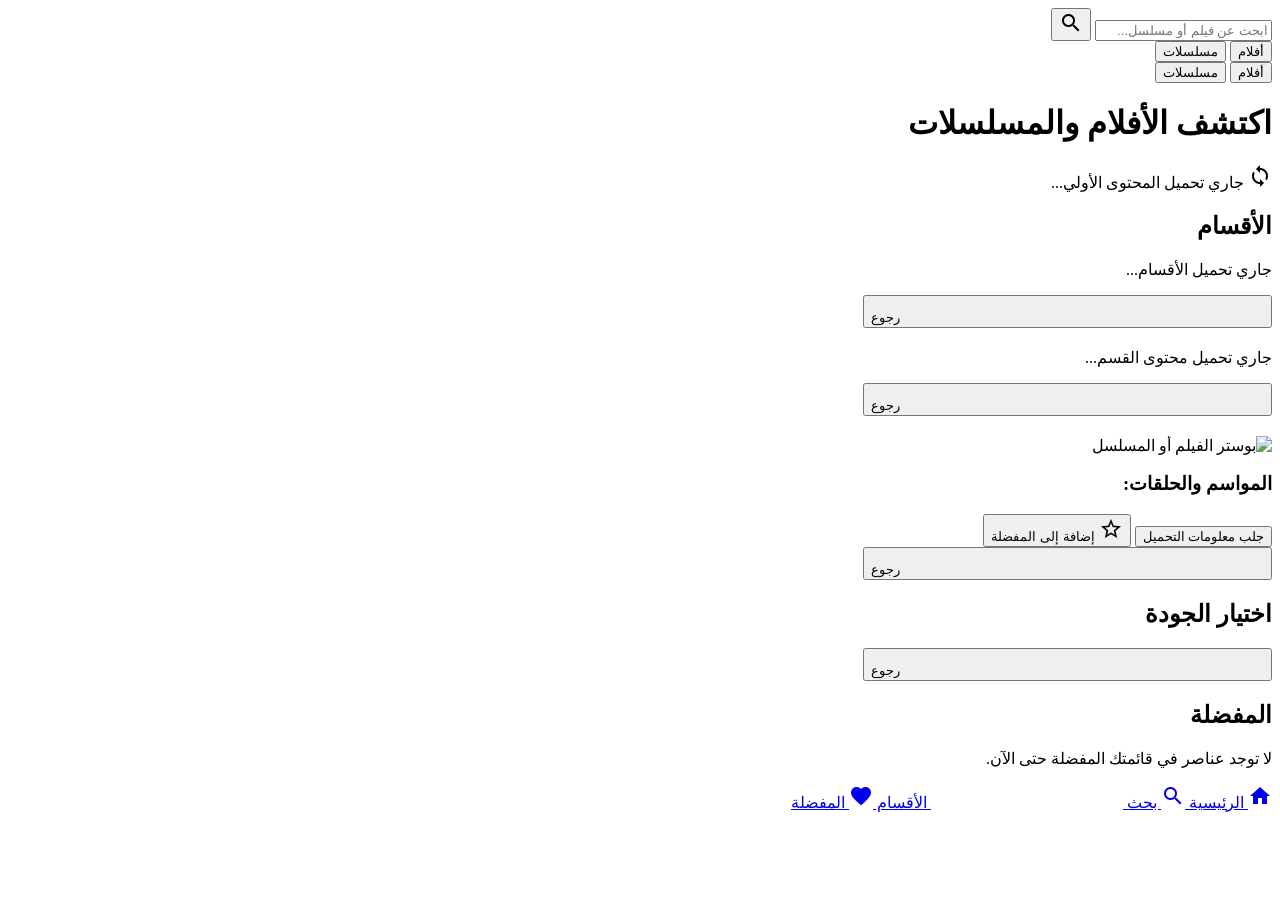
==== cee/index.html @ 796b5bc5 "Add initial HTML structure for movie site" ====
<!DOCTYPE html>
<html lang="ar" dir="rtl">
<head>
    <meta charset="UTF-8">
    <meta name="viewport" content="width=device-width, initial-scale=1.0">
    <title>موقع الأفلام والمسلسلات</title>
    <script src="https://cdn.tailwindcss.com"></script>
    <link href="https://fonts.googleapis.com/icon?family=Material+Icons" rel="stylesheet">
    <link rel="preconnect" href="https://fonts.googleapis.com">
    <link rel="preconnect" href="https://fonts.gstatic.com" crossorigin>
    <link href="https://fonts.googleapis.com/css2?family=Tajawal:wght@400;700&display=swap" rel="stylesheet">
    <link rel="stylesheet" href="style.css">
</head>
<body class="bg-gray-900 text-gray-100 font-sans">
    <header class="header bg-gray-800 p-4 text-center shadow-lg fixed w-full top-0 left-0 z-50 box-border">
        <div class="search-bar flex justify-center items-center gap-2">
           
        <input type="text" id="searchInput" placeholder="ابحث عن فيلم أو مسلسل..." class="w-1/2 max-w-md p-2 rounded-lg bg-gray-700 text-gray-100 text-base outline-none shadow-inner placeholder-gray-400 focus:border-blue-500"
                   aria-label="حقل البحث عن الأفلام والمسلسلات">
            <button id="searchButton" class="bg-blue-600 text-white rounded-lg w-10 h-10 flex justify-center items-center cursor-pointer text-xl transition duration-300 hover:bg-blue-700" aria-label="زر البحث">
                <span class="material-icons">search</span>
            </button>
 
        </div>
        <div id="filter-buttons-container" class="filter-buttons flex justify-center 
items-center gap-3 mt-4 hidden">
            <button id="filterMovies" class="filter-btn
bg-gray-700 text-gray-300 px-4 py-2 rounded-lg text-sm transition duration-300 hover:bg-blue-600 hover:text-white">أفلام</button>
            <button id="filterSeries" class="filter-btn bg-gray-700 text-gray-300 px-4 py-2 rounded-lg text-sm transition duration-300 hover:bg-blue-600 hover:text-white">مسلسلات</button>
        </div>
        
        <div id="category-filter-buttons-container" class="filter-buttons flex justify-center items-center 
gap-3 mt-4 hidden">
            <button id="categoryFilterMovies" class="filter-btn bg-gray-700 text-gray-300 px-4 py-2 rounded-lg text-sm transition duration-300 hover:bg-blue-600 hover:text-white active-category-filter">أفلام</button>
            <button id="categoryFilterSeries" class="filter-btn bg-gray-700 text-gray-300 px-4 py-2 rounded-lg text-sm transition duration-300 hover:bg-blue-600 hover:text-white">مسلسلات</button>
        </div>
    </header>

    <main id="main-content" class="container pt-24 pb-20 max-w-screen-xl mx-auto px-4">
        <h1 class="page-title text-3xl text-gray-100 mb-5 text-right pr-2
border-r-4 border-blue-400">اكتشف الأفلام والمسلسلات</h1>

        <div 
id="movie-series-list">
            <p class="text-gray-400 text-center mt-10 text-lg flex flex-col items-center justify-center">
                <span class="material-icons animate-spin text-4xl text-blue-500 mb-2">sync</span>
                جاري تحميل المحتوى الأولي...
            </p>
        </div>

        <div id="categories-section" class="categories-section bg-gray-900 animate-fade-in hidden">
       
            <h2 class="text-4xl text-blue-400 mb-5 text-center">الأقسام</h2>
            <div id="categories-list" class="movie-series-grid grid grid-cols-2 sm:grid-cols-3 md:grid-cols-4 lg:grid-cols-5 gap-4 pb-4 justify-start">
                 <p class="text-gray-400 text-center w-full text-lg">جاري تحميل الأقسام...</p>
            </div>
        </div>

        <div id="category-content-section" class="category-content-section bg-gray-900 animate-fade-in hidden">
            <button 
class="back-button bg-transparent border-none text-blue-400 text-lg cursor-pointer mb-5 flex items-center gap-1 transition duration-300 hover:text-blue-500" onclick="handleGlobalBackButtonClick()">
                <span class="material-icons transform rotate-180">arrow_right_alt</span> رجوع
            </button>
            <h2 id="category-content-title" class="text-3xl text-gray-100 mb-5 text-right pr-2 border-r-4 border-blue-400"></h2>
            <div id="category-content-list" class="movie-series-grid grid grid-cols-2 sm:grid-cols-3 md:grid-cols-4 lg:grid-cols-5 gap-4 pb-4 justify-start">
             
            <p class="text-gray-400 text-center w-full text-lg">جاري تحميل محتوى القسم...</p>
            </div>
        </div>
        
        <div id="details-section" class="details-section bg-gray-800 p-6 rounded-lg shadow-xl animate-fade-in hidden">
            <button class="back-button bg-transparent
border-none text-blue-400 text-lg cursor-pointer mb-5 flex items-center gap-1 transition duration-300 hover:text-blue-500" onclick="handleGlobalBackButtonClick()">
              <span class="material-icons transform rotate-180">arrow_right_alt</span> رجوع
   
            </button>
            <h2 id="details-title" class="text-4xl text-blue-400 mb-5 text-center"></h2>
            <div class="details-poster-container text-center mb-5">
                <img id="details-poster" 
src="" alt="بوستر الفيلم 
أو المسلسل" class="max-w-xs
h-auto rounded-lg shadow-md mx-auto">
            </div>
            <p id="details-description" class="text-lg leading-relaxed mb-3
text-gray-300 text-justify"></p>
    
            <p id="details-year" class="text-base mb-1 text-gray-300"></p>
            <p id="details-stars" class="text-base mb-1 text-gray-300"></p>
            <p id="details-duration" class="text-base mb-1 text-gray-300"></p>
            <p id="details-categories" class="text-base 
mb-4 text-gray-300"></p>
            <div id="seasons-list" class="seasons-list hidden">
       
            <h3 class="text-2xl text-blue-400 mt-6 mb-3 border-r-3 border-blue-400 pr-2">المواسم والحلقات:</h3>
            </div>
            <button id="watchDownloadBtn" class="watch-download-button block w-max mx-auto mt-6 py-3 px-6
bg-blue-600 text-white border-none rounded-lg text-xl cursor-pointer transition duration-300 hover:bg-blue-700 transform hover:-translate-y-0.5 hidden">جلب معلومات التحميل</button>
            <button id="favoriteButton" class="block w-max mx-auto mt-4 py-3 px-6 bg-gray-600 text-white border-none rounded-lg text-xl
cursor-pointer transition duration-300 hover:bg-gray-700 transform hover:-translate-y-0.5 flex items-center gap-2">
      
            <span class="material-icons text-base">star_border</span> إضافة إلى المفضلة
            </button>
        </div>

        <div id="quality-options-section"
class="quality-options-section bg-gray-800 p-6 rounded-lg shadow-xl animate-fade-in hidden">
            <button class="back-button bg-transparent border-none text-blue-400 text-lg 
cursor-pointer mb-5 flex items-center gap-1 transition duration-300 hover:text-blue-500" onclick="handleGlobalBackButtonClick()">
               <span class="material-icons transform rotate-180">arrow_right_alt</span> رجوع
     
            </button>
            <h2 id="quality-title" class="text-4xl text-blue-400 mb-5 text-center">اختيار الجودة</h2>
            <div id="quality-list" class="quality-list flex flex-col gap-4"></div>
        </div>

        <div id="favorites-section" class="favorites-section 
bg-gray-800 p-6 rounded-lg shadow-xl animate-fade-in hidden">
            <button class="back-button
bg-transparent border-none text-blue-400 text-lg cursor-pointer mb-5 flex items-center gap-1 transition
duration-300 hover:text-blue-500" onclick="handleGlobalBackButtonClick()">
          
            <span class="material-icons transform rotate-180">arrow_right_alt</span> رجوع
            </button>
            <h2 class="text-4xl text-blue-400 mb-5 text-center">المفضلة</h2>
            <div id="favorites-list" class="movie-series-grid grid grid-cols-2 sm:grid-cols-3 md:grid-cols-4 lg:grid-cols-5 gap-4 pb-4 
justify-start">
                <p class="text-gray-400 text-center w-full text-lg">لا توجد
عناصر في قائمتك المفضلة حتى الآن.</p>
            </div>
  
        </div>
    </main>

    <nav class="bottom-nav bg-gray-800 flex justify-around p-3 fixed bottom-0 w-full shadow-lg z-50">
        <a href="#" class="nav-item active text-gray-400 no-underline flex flex-col items-center text-xs transition duration-300 hover:text-blue-600" id="home-nav" aria-label="الرئيسية">
            <span class="material-icons text-2xl mb-1">home</span> الرئيسية
        </a>
        <a href="#" class="nav-item text-gray-400 no-underline flex
flex-col items-center text-xs transition
duration-300 hover:text-blue-600"
id="search-nav" aria-label="بحث">
            
            <span class="material-icons text-2xl mb-1">search</span> بحث
        </a>
        <a href="#" class="nav-item text-gray-400 no-underline flex flex-col items-center text-xs transition duration-300 hover:text-blue-600" id="categories-nav" aria-label="الأقسام">
            <span class="material-icons text-2xl mb-1">category</span> الأقسام
        </a>
        <a href="#" class="nav-item text-gray-400 no-underline flex flex-col items-center text-xs transition duration-300 hover:text-blue-600" id="favorites-nav" aria-label="المفضلة">
            <span class="material-icons text-2xl mb-1">favorite</span> المفضلة
      
        </a>
    </nav>

    <script src="script.js"></script>
</body>
</html>
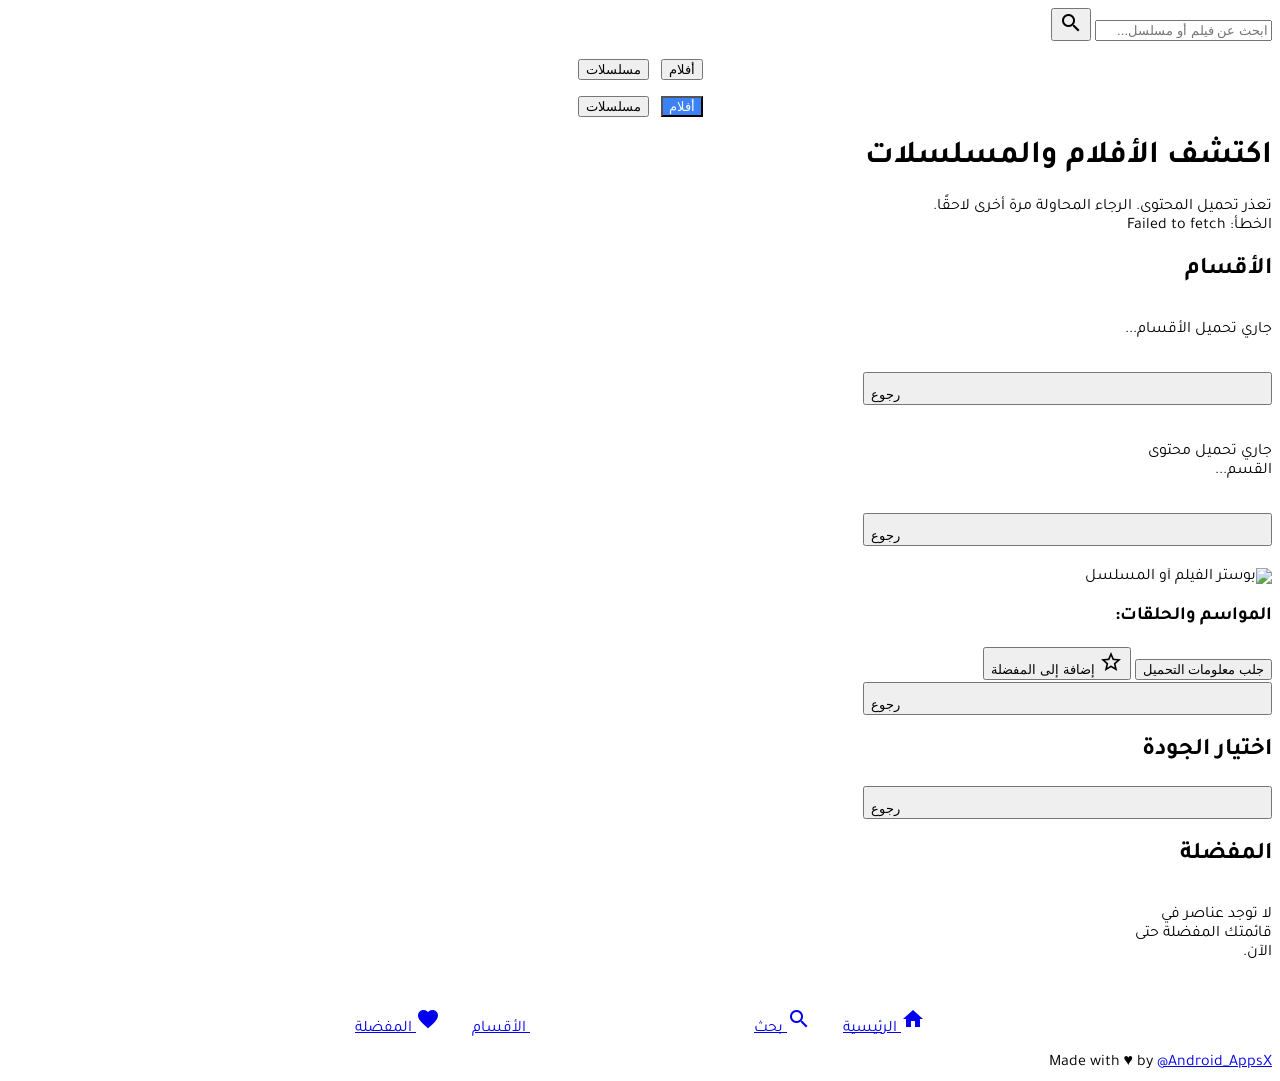
==== commit df334026: "Add files via upload" ====
--- a/cee/index.html
+++ b/cee/index.html
@@ -10,6 +10,7 @@
     <link rel="preconnect" href="https://fonts.gstatic.com" crossorigin>
     <link href="https://fonts.googleapis.com/css2?family=Tajawal:wght@400;700&display=swap" rel="stylesheet">
     <link rel="stylesheet" href="style.css">
+    <link rel="stylesheet" href="features.css"> <!-- إضافة جديدة: تنسيقات الميزات -->
 </head>
 <body class="bg-gray-900 text-gray-100 font-sans">
     <header class="header bg-gray-800 p-4 text-center shadow-lg fixed w-full top-0 left-0 z-50 box-border">
@@ -152,5 +153,6 @@
     </nav>
 
     <script src="script.js"></script>
+    <script src="features.js"></script> <!-- إضافة جديدة: الميزات الإضافية فقط -->
 </body>
 </html>
--- a/cee/style.css
+++ b/cee/style.css
@@ -0,0 +1,258 @@
+/* style.css */
+
+/* نمط الخط */
+body {
+    direction: rtl;
+    font-family: 'Tajawal', sans-serif;
+}
+
+/* أنماط لرسائل الحالة */
+.message.success {
+    background-color: #1a472a;
+    color: #4CAF50;
+    border: 1px solid #28a745;
+}
+
+.message.error {
+    background-color: #4a1c1f;
+    color: #FF6347;
+    border: 1px solid #dc3545;
+}
+
+/* نمط لزر المفضلة عند إضافته */
+.favorite-btn.added, #favoriteButton.added {
+    background-color: #dc2626 !important;
+    border-color: #ef4444 !important;
+    color: white !important;
+}
+
+/* نمط لتحميل الصور الكسول (Placeholder) */
+.lazy-load {
+    background-color: #374151;
+}
+
+/* لضمان أبعاد متناسقة للصور */
+.object-cover {
+    object-fit: cover;
+}
+
+/* تنسيق الشبكة الأفقي للمجموعات */
+.movie-series-grid {
+    display: flex;
+    overflow-x: auto;
+    gap: 1.5rem;
+    padding-bottom: 1rem;
+    justify-content: flex-start;
+}
+
+/* تنسيق الشبكة الرأسي (لصفحة المفضلة مثلاً) */
+.movie-series-grid.grid {
+    display: grid;
+    /* تحديد عدد الأعمدة ليكون 3 على الأقل في السطر الواحد */
+    grid-template-columns: repeat(auto-fill, minmax(9rem, 1fr));
+    gap: 1.5rem;
+    overflow-x: visible;
+    justify-content: center;
+}
+
+/* توسيط وتوحيد حجم البطاقات المستطيلة */
+.movie-card {
+    display: flex;
+    flex-direction: column;
+    flex-shrink: 0;
+    width: 9rem;
+    height: auto;
+    background-color: #1f2937;
+    border: 1px solid #4b5563;
+    border-radius: 0.5rem;
+    overflow: hidden;
+    text-align: center;
+    box-shadow: 0 4px 6px -1px rgba(0, 0, 0, 0.1), 0 2px 4px -1px rgba(0, 0, 0, 0.06);
+    transition: transform 0.2s ease-in-out;
+    margin: 0 auto;
+}
+
+.movie-card:hover {
+    transform: scale(1.05);
+}
+
+.movie-card img {
+    height: 12rem;
+    width: 100%;
+    object-fit: cover;
+}
+
+/* تعديل: ضبط حجم خط العنوان ليتناسب مع البطاقة */
+.movie-card h3 {
+    font-size: 0.875rem;
+    margin-top: 0.5rem;
+    margin-bottom: 0.25rem;
+    padding: 0 0.25rem;
+    white-space: nowrap;
+    overflow: hidden;
+    text-overflow: ellipsis;
+}
+
+/* نمط لبطاقة القسم */
+.category-card {
+    height: 10rem;
+    width: 10rem;
+}
+
+/* نمط للتحكم بظهور أزرار التصفية */
+.filter-buttons {
+    display: flex;
+    justify-content: center;
+    align-items: center;
+    gap: 0.75rem;
+    margin-top: 1rem;
+}
+
+.filter-buttons .filter-btn.active-category-filter {
+    background-color: #3b82f6;
+    color: #fff;
+}
+
+.filter-buttons .filter-btn:hover {
+    background-color: #2563eb;
+}
+
+/* التعديل الجديد: إظهار قائمة الحلقات عند إضافة فئة expanded */
+.episode-list.expanded {
+    display: block !important;
+}
+
+.season-title.expanded .material-icons {
+    transform: rotate(90deg);
+}
+
+/* تعديل لتنسيقات الجوال */
+@media (max-width: 640px) {
+    .movie-series-grid.grid {
+        grid-template-columns: repeat(2, 1fr);
+        gap: 1.5rem;
+    }
+    .movie-card {
+        width: auto;
+    }
+    .movie-card img {
+        height: 10.5rem;
+    }
+    .movie-card h3 {
+        font-size: 0.75rem;
+    }
+    .header .search-bar input {
+        width: 70%;
+    }
+}
+
+/* تعديل: توسيط محتوى الشريط السفلي */
+.bottom-nav {
+    display: flex;
+    justify-content: center;
+    /* توسيط العناصر كمجموعة واحدة */
+    gap: 2rem;
+    /* إضافة مسافة بين العناصر */
+    padding: 0.75rem 0;
+}
+/* Styles for the dialog overlay */
+.dialog-overlay {
+    position: fixed;
+    top: 0;
+    left: 0;
+    width: 100%;
+    height: 100%;
+    background-color: rgba(0, 0, 0, 0.7);
+    display: flex;
+    justify-content: center;
+    align-items: center;
+    z-index: 1000; /* Ensures the dialog is on top of other content */
+}
+
+/* Styles for the dialog content box */
+.dialog-content {
+    background-color: #1f2937;
+    color: #f3f4f6;
+    padding: 2rem;
+    border-radius: 0.5rem;
+    max-width: 400px;
+    width: 90%;
+    text-align: center;
+    box-shadow: 0 10px 15px rgba(0, 0, 0, 0.3);
+}
+
+/* Styles for the title and message */
+.dialog-title {
+    font-size: 1.5rem;
+    font-weight: bold;
+    color: #3b82f6;
+    margin-bottom: 1rem;
+}
+
+.dialog-message {
+    font-size: 1rem;
+    color: #d1d5db;
+    margin-bottom: 1.5rem;
+}
+
+/* Styles for the buttons container */
+.dialog-buttons {
+    display: flex;
+    justify-content: center;
+    gap: 1rem;
+    margin-top: 1rem;
+}
+
+/* General button styles */
+.dialog-button {
+    padding: 0.75rem 1.5rem;
+    border: none;
+    border-radius: 0.375rem;
+    cursor: pointer;
+    font-size: 1rem;
+    font-weight: bold;
+    transition: background-color 0.3s, transform 0.2s;
+}
+
+/* Primary button style */
+.dialog-button-primary {
+    background-color: #3b82f6;
+    color: #ffffff;
+}
+
+.dialog-button-primary:hover {
+    background-color: #2563eb;
+    transform: scale(1.05);
+}
+
+/* Secondary button style */
+.dialog-button-secondary {
+    background-color: #6b7280;
+    color: #ffffff;
+}
+
+.dialog-button-secondary:hover {
+    background-color: #4b5563;
+    transform: scale(1.05);
+}
+
+/* Styles for the "Don't show again" checkbox */
+.dialog-hide-again-container {
+    display: flex;
+    align-items: center;
+    justify-content: center;
+    gap: 0.5rem;
+    margin-top: 1.5rem;
+}
+
+.dialog-hide-again-container input[type="checkbox"] {
+    width: 1.25rem;
+    height: 1.25rem;
+    cursor: pointer;
+}
+
+.dialog-hide-again-container label {
+    font-size: 0.875rem;
+    color: #9ca3af;
+    cursor: pointer;
+}
--- a/cee/features.css
+++ b/cee/features.css
@@ -0,0 +1,178 @@
+/* =============================================
+   FEATURES ADD-ON STYLES
+   ملف جديد بالكامل لا يعدّل أي شيء في style.css
+   يحتوي فقط على تنسيقات الميزات الإضافية:
+   - صندوق البحث عن الحلقات (رقم واحد / نطاق من-إلى)
+   - شريط التنقل بين الحلقات + زر بدء التحميل في صفحة الجودة
+   الألوان هنا مأخوذة مباشرة من نفس نظام ألوان style.css
+   (gray-800/900 + blue-400/600) حتى تتناسق بصرياً 100%.
+   ============================================= */
+
+/* ---------- صندوق البحث عن الحلقات (داخل seasons-list) ---------- */
+.ep-search-box {
+    background: #1f2937;
+    border: 1px solid #374151;
+    border-radius: 0.5rem;
+    padding: 12px;
+    margin: 10px 0 14px;
+    display: flex;
+    flex-direction: column;
+    gap: 10px;
+}
+
+.ep-search-row {
+    display: flex;
+    align-items: center;
+    gap: 8px;
+    background: #111827;
+    border: 1px solid #4b5563;
+    border-radius: 0.375rem;
+    padding: 6px 10px;
+}
+
+.ep-search-icon { color: #9ca3af; font-size: 20px; }
+
+.ep-search-input {
+    flex: 1;
+    background: transparent;
+    border: none;
+    outline: none;
+    color: #f3f4f6;
+    font-family: 'Tajawal', sans-serif;
+    font-size: 14px;
+    padding: 6px 4px;
+    min-width: 0;
+}
+
+.ep-search-input::placeholder { color: #6b7280; }
+
+.ep-search-clear-btn {
+    background: transparent;
+    border: none;
+    color: #9ca3af;
+    display: flex;
+    align-items: center;
+    cursor: pointer;
+    padding: 4px;
+}
+.ep-search-clear-btn:active { color: #3b82f6; }
+
+.ep-search-range-row {
+    display: flex;
+    align-items: center;
+    gap: 6px;
+    flex-wrap: wrap;
+}
+
+.ep-range-label {
+    font-size: 12px;
+    color: #d1d5db;
+    font-weight: 600;
+}
+
+.ep-range-input {
+    flex: 1;
+    min-width: 60px;
+    background: #111827;
+    border: 1px solid #4b5563;
+    border-radius: 0.375rem;
+    padding: 8px 10px;
+    text-align: center;
+    color: #f3f4f6;
+}
+
+.ep-range-btn {
+    background: #3b82f6;
+    color: #fff;
+    border: none;
+    border-radius: 0.375rem;
+    padding: 8px 14px;
+    font-family: 'Tajawal', sans-serif;
+    font-size: 13px;
+    font-weight: 700;
+    cursor: pointer;
+    white-space: nowrap;
+}
+.ep-range-btn:hover { background: #2563eb; }
+.ep-range-btn:active { opacity: 0.85; transform: scale(0.97); }
+
+.ep-search-status {
+    font-size: 12px;
+    color: #d1d5db;
+    min-height: 14px;
+}
+
+/* ---------- شريط التنقل بين الحلقات + زر بدء التحميل (صفحة الجودة) ---------- */
+.ep-nav-bar {
+    background: #1f2937;
+    border: 1px solid #374151;
+    border-radius: 0.5rem;
+    padding: 12px;
+    margin-bottom: 14px;
+    display: flex;
+    flex-direction: column;
+    gap: 10px;
+}
+
+.ep-nav-info {
+    display: flex;
+    align-items: center;
+    gap: 8px;
+    color: #f3f4f6;
+}
+.ep-nav-info .material-icons { color: #60a5fa; }
+
+.ep-nav-title {
+    font-size: 14px;
+    font-weight: 700;
+}
+
+.ep-nav-controls {
+    display: flex;
+    gap: 8px;
+}
+
+.ep-nav-btn {
+    flex: 1;
+    display: flex;
+    align-items: center;
+    justify-content: center;
+    gap: 4px;
+    background: #111827;
+    border: 1px solid #4b5563;
+    color: #f3f4f6;
+    border-radius: 0.375rem;
+    padding: 9px 8px;
+    font-family: 'Tajawal', sans-serif;
+    font-size: 13px;
+    font-weight: 600;
+    cursor: pointer;
+}
+.ep-nav-btn:hover:not(:disabled) { background: #1f2937; border-color: #60a5fa; }
+.ep-nav-btn:active:not(:disabled) { background: rgba(59, 130, 246, 0.2); border-color: #3b82f6; }
+.ep-nav-btn:disabled { opacity: 0.35; cursor: not-allowed; }
+
+.ep-start-download-btn {
+    display: flex;
+    align-items: center;
+    justify-content: center;
+    gap: 6px;
+    background: #3b82f6;
+    color: #fff;
+    border: none;
+    border-radius: 0.375rem;
+    padding: 11px 14px;
+    font-family: 'Tajawal', sans-serif;
+    font-size: 14px;
+    font-weight: 700;
+    cursor: pointer;
+}
+.ep-start-download-btn:hover { background: #2563eb; }
+.ep-start-download-btn:active { opacity: 0.85; transform: scale(0.98); }
+
+.ep-download-status {
+    font-size: 12px;
+    color: #d1d5db;
+    min-height: 14px;
+    text-align: center;
+}
